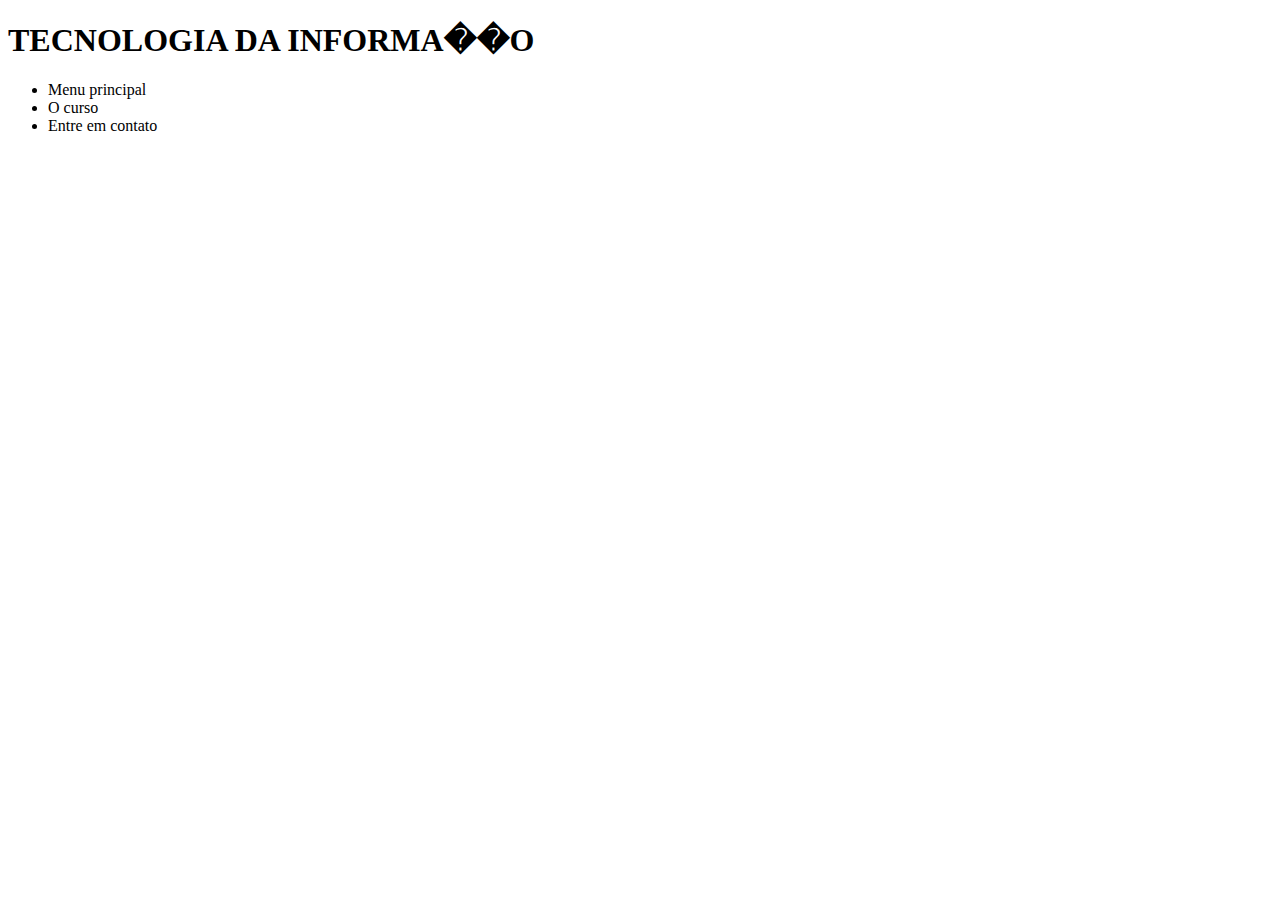
==== index.html @ 91434769 "Commit inicial" ====
<!DOCTYPE html>
<!DOCTYPE html>
<html>
<head>
    <meta charget="uft-8"/>
    <meta name="description" content="tecinfo">
    <meta name="keyworks" content="TECNOLOGIA DA INFORMA��O">
</head>

<body>
    <h1>TECNOLOGIA DA INFORMA��O</h1>
    <ul>
       <li>Menu principal</li>
       <li>O curso</li>
       <li>Entre em contato</li>
    </ul>
</body>
</html>
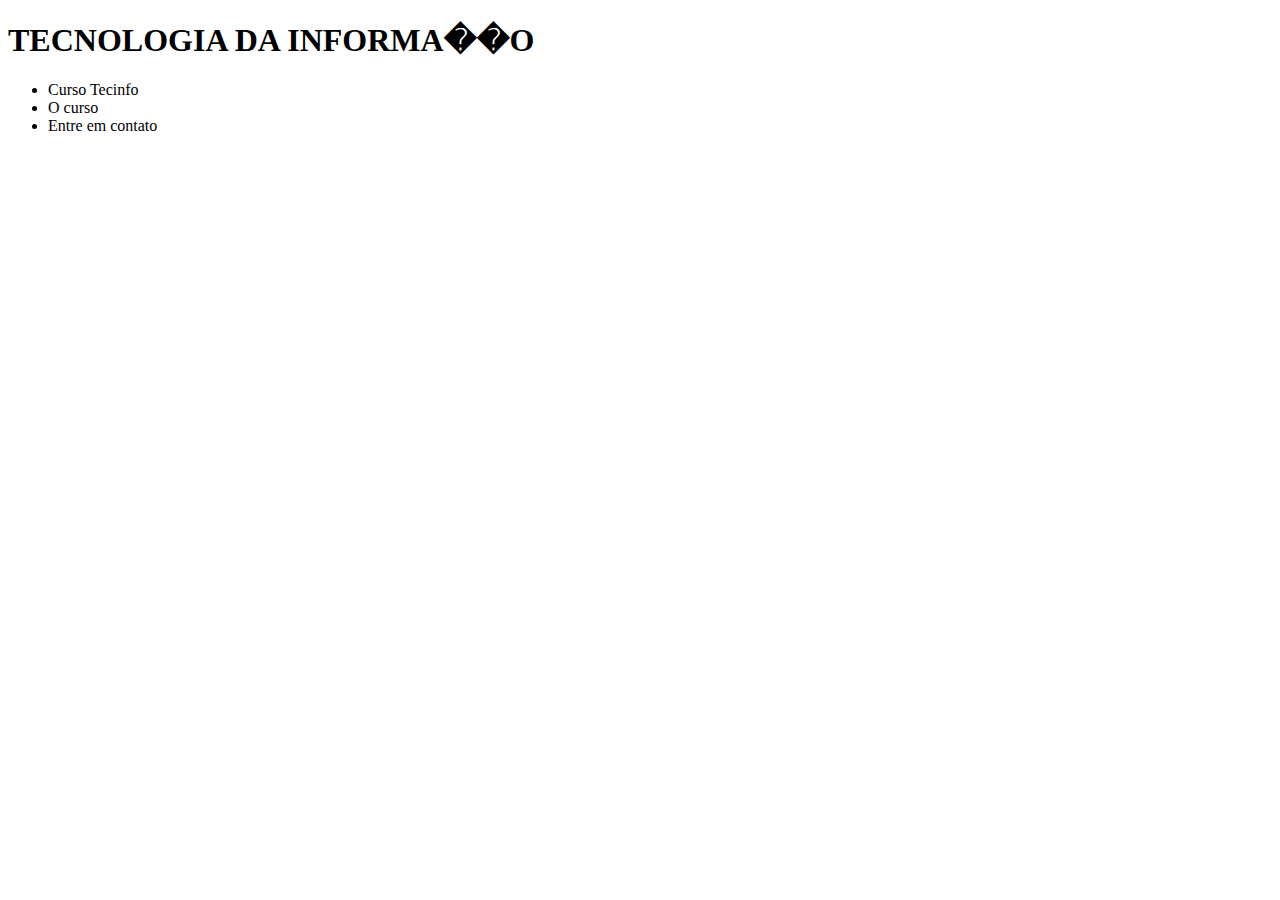
==== commit d061636a: "Inserindo titulo e diminuindo tamanho da pagina" ====
--- a/index.html
+++ b/index.html
@@ -2,6 +2,7 @@
 <!DOCTYPE html>
 <html>
 <head>
+
     <meta charget="uft-8"/>
     <meta name="description" content="tecinfo">
     <meta name="keyworks" content="TECNOLOGIA DA INFORMA��O">
@@ -10,7 +11,7 @@
 <body>
     <h1>TECNOLOGIA DA INFORMA��O</h1>
     <ul>
-       <li>Menu principal</li>
+       <li>Curso Tecinfo</li>
        <li>O curso</li>
        <li>Entre em contato</li>
     </ul>
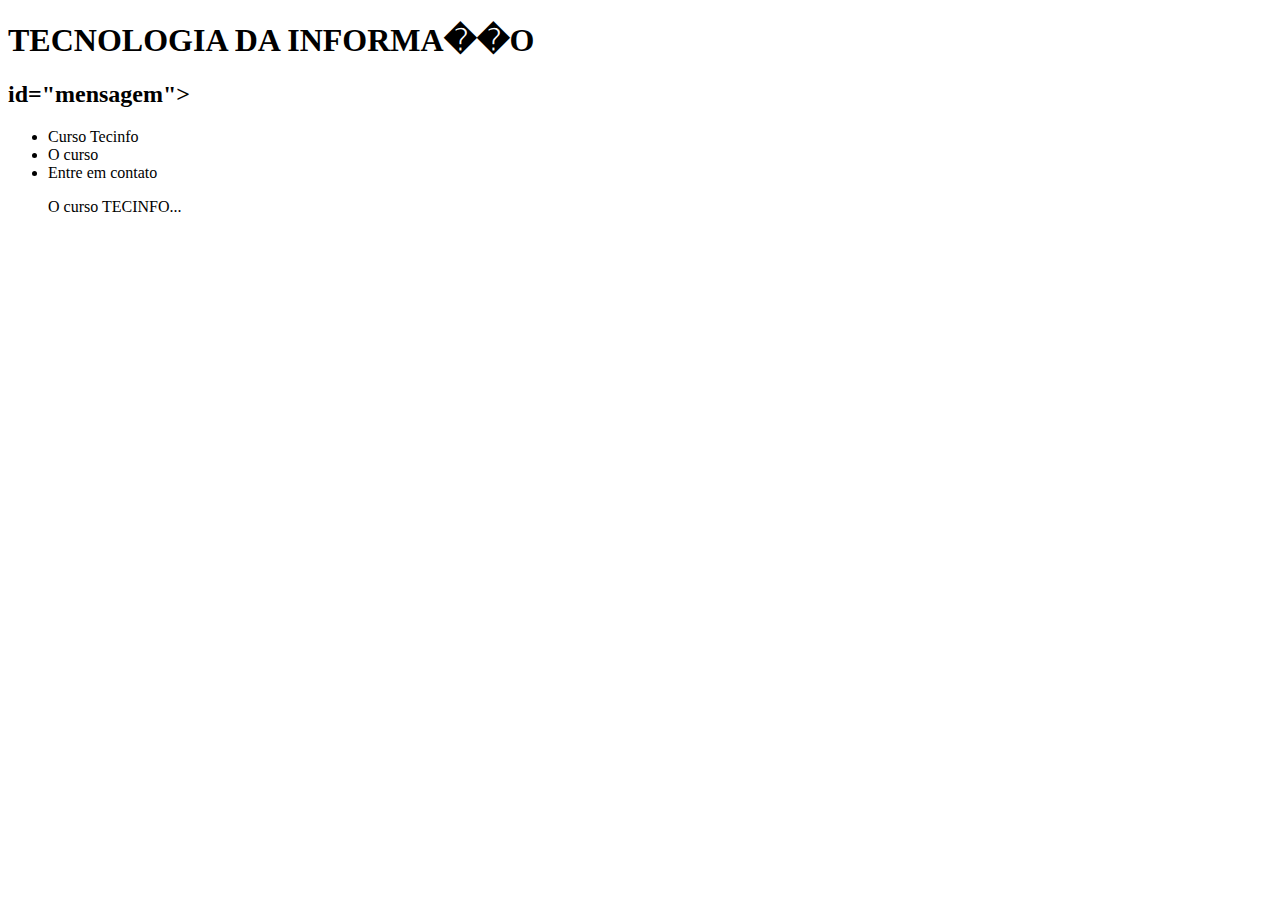
==== commit e58c4958: "Adcionando texto peculiar" ====
--- a/index.html
+++ b/index.html
@@ -6,14 +6,19 @@
     <meta charget="uft-8"/>
     <meta name="description" content="tecinfo">
     <meta name="keyworks" content="TECNOLOGIA DA INFORMA��O">
+    <!-- tags meta, link e title ... -->
+    <script src="principal.js"></script>
 </head>
+<body onload="trocaBanner;">
 
-<body>
+	<!-- tag h1 ... -->
     <h1>TECNOLOGIA DA INFORMA��O</h1>
+    <h2> id="mensagem"></h2>
     <ul>
        <li>Curso Tecinfo</li>
        <li>O curso</li>
        <li>Entre em contato</li>
+       <p> O curso TECINFO...</p>
     </ul>
 </body>
 </html>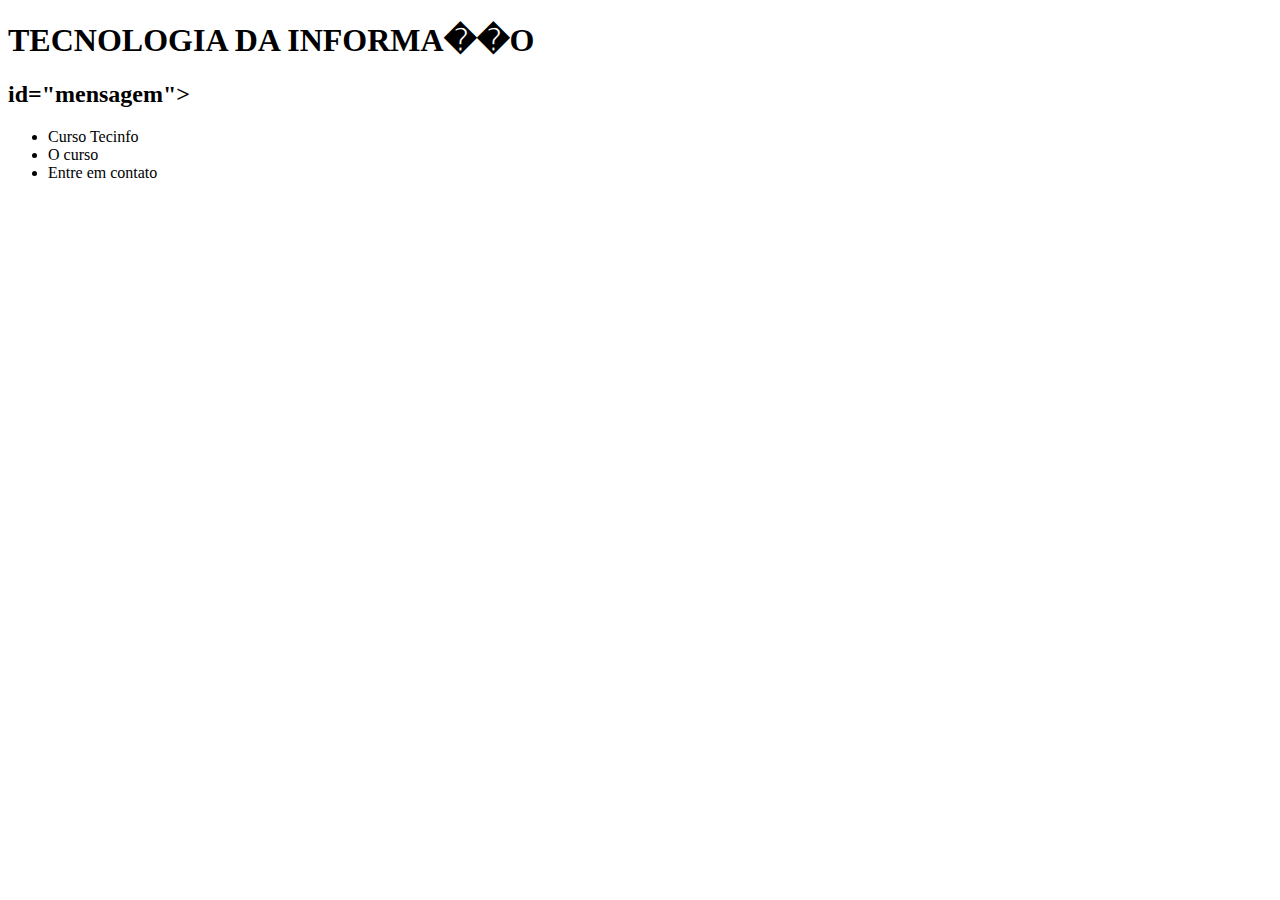
==== commit 31e858e1: "Revert "Adcionando texto peculiar"" ====
--- a/index.html
+++ b/index.html
@@ -18,7 +18,6 @@
        <li>Curso Tecinfo</li>
        <li>O curso</li>
        <li>Entre em contato</li>
-       <p> O curso TECINFO...</p>
     </ul>
 </body>
 </html>